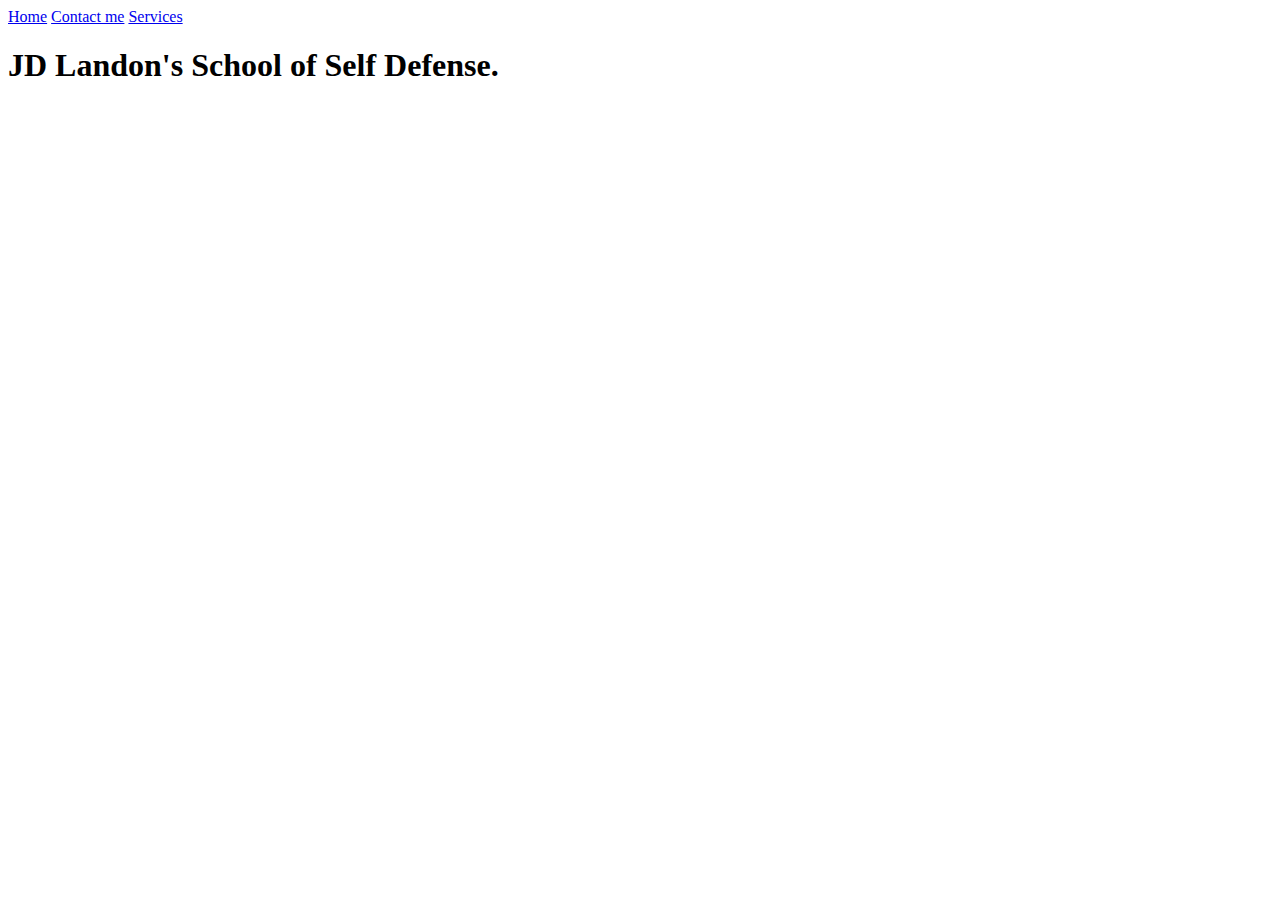
==== index.html @ 8b970a4d "beta" ====
<!DOCTYPE html>
<html lang="en">
<head>
    <meta charset="UTF-8">
    <meta http-equiv="X-UA-Compatible" content="IE=edge">
    <meta name="viewport" content="width=device-width, initial-scale=1.0">
    <title>Home| JD Safe's Space</title>
</head>
<!-- header nav bar -->
    <header>
        <nav>
            <a href="index.html">Home</a>
            <a href="contact.html">Contact me</a> 
            <a href="Services">Services</a>
        </nav>
        <!-- Introduction -->
        <section class="text-header">
          <H1>JD Landon's School of Self Defense.</H1>
        </section>
      </header>
    </header>

<body>
    
</body>
</html>
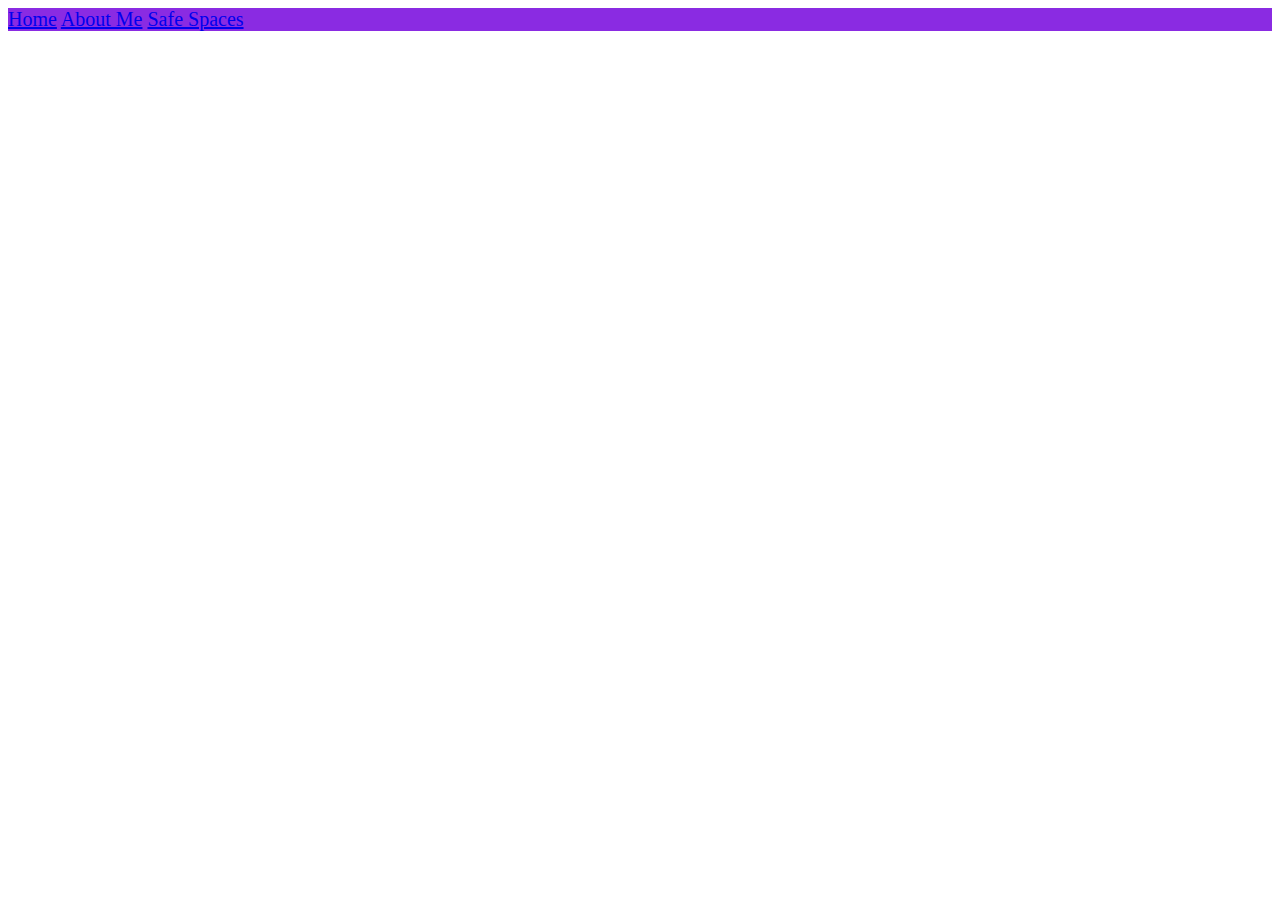
==== commit 02a33f78: "3 JR" ====
--- a/index.html
+++ b/index.html
@@ -5,22 +5,18 @@
     <meta http-equiv="X-UA-Compatible" content="IE=edge">
     <meta name="viewport" content="width=device-width, initial-scale=1.0">
     <title>Home| JD Safe's Space</title>
+    <link rel="stylesheet" href="style.css">
 </head>
 <!-- header nav bar -->
     <header>
         <nav>
             <a href="index.html">Home</a>
-            <a href="contact.html">Contact me</a> 
-            <a href="Services">Services</a>
+            <a href="contact.html">About Me</a> 
+            <a href="Services">Safe Spaces</a>
         </nav>
-        <!-- Introduction -->
-        <section class="text-header">
-          <H1>JD Landon's School of Self Defense.</H1>
-        </section>
       </header>
-    </header>
+<body>
+  <!-- Introduction -->
 
-<body>
-    
 </body>
 </html>--- a/style.css
+++ b/style.css
@@ -0,0 +1,13 @@
+@import url('https://fonts.googleapis.com/css2?family=Roboto:wght@100;300&display=swap');
+
+header {
+    background-color: blueviolet;
+    font-size: 20px;
+    display: flex;
+    font-weight: 20;    
+}
+
+nav {
+    color: white;
+
+}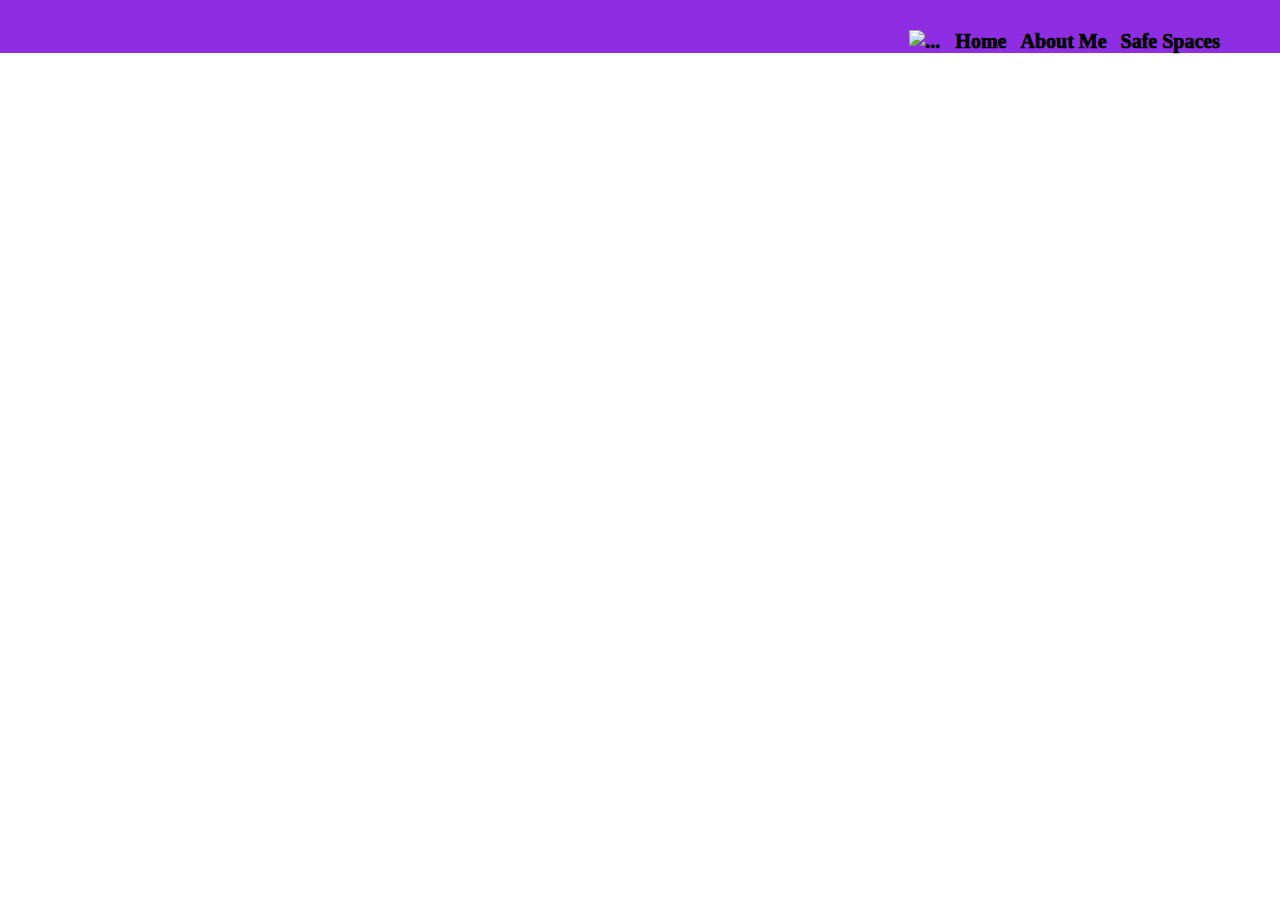
==== commit a3fadb16: "Jr" ====
--- a/index.html
+++ b/index.html
@@ -10,6 +10,7 @@
 <!-- header nav bar -->
     <header>
         <nav>
+          <a class="navbar-logo" href="#"><img src="Black Logo-1.JPG" class="img-fluid border rounded" alt="..."> </a>
             <a href="index.html">Home</a>
             <a href="contact.html">About Me</a> 
             <a href="Services">Safe Spaces</a>
@@ -17,6 +18,12 @@
       </header>
 <body>
   <!-- Introduction -->
+  <main>
+    <section class="container">
+      
+    </section>
+
+  </main>
 
 </body>
 </html>--- a/style.css
+++ b/style.css
@@ -1,13 +1,43 @@
 @import url('https://fonts.googleapis.com/css2?family=Roboto:wght@100;300&display=swap');
+* {
+    box-sizing: border-box;
+    margin: 0;
+    padding: 0;
+}
 
 header {
-    background-color: blueviolet;
-    font-size: 20px;
-    display: flex;
-    font-weight: 20;    
+    width: 100%;
+    height: 100%;
+    background: #8E2DE2;  /* fallback for old browsers */
+    background-size: cover;
+    background-attachment: fixed;
+    position: relative;
 }
 
-nav {
+nav{
+    text-align: right;
+    padding: 30px 50px 0 0;
+}
+
+nav > a {
+    color: black;
+    font-weight: 1000;
+    font-size: 20px;
+    text-decoration: none;
+    margin-right: 10px;
+}
+
+nav > a:hover{
     color: white;
+    text-decoration: underline;
+}
 
-}+header .text-header{
+    display: flex;
+    width: 100%;
+    height: 430px;
+    align-items: center;
+    justify-content: center;
+    flex-direction: column;
+    text-align: center;
+}
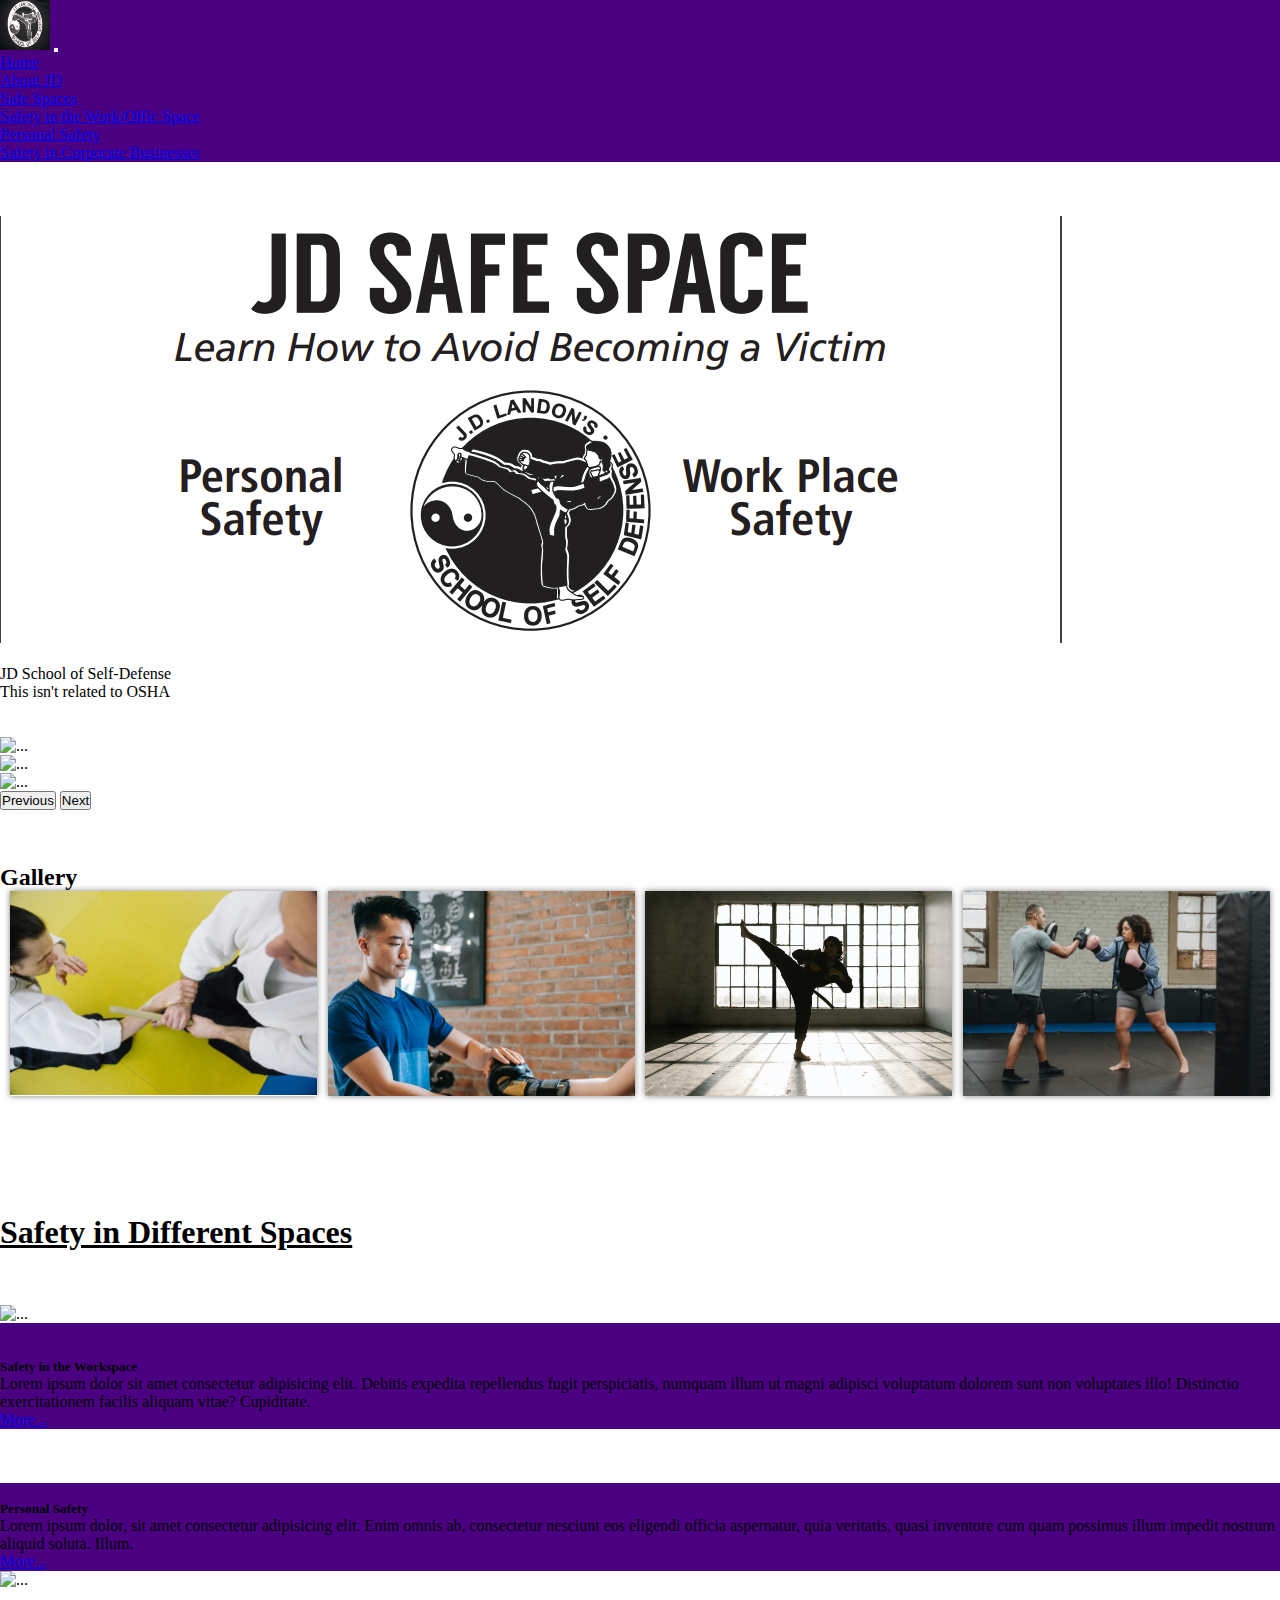
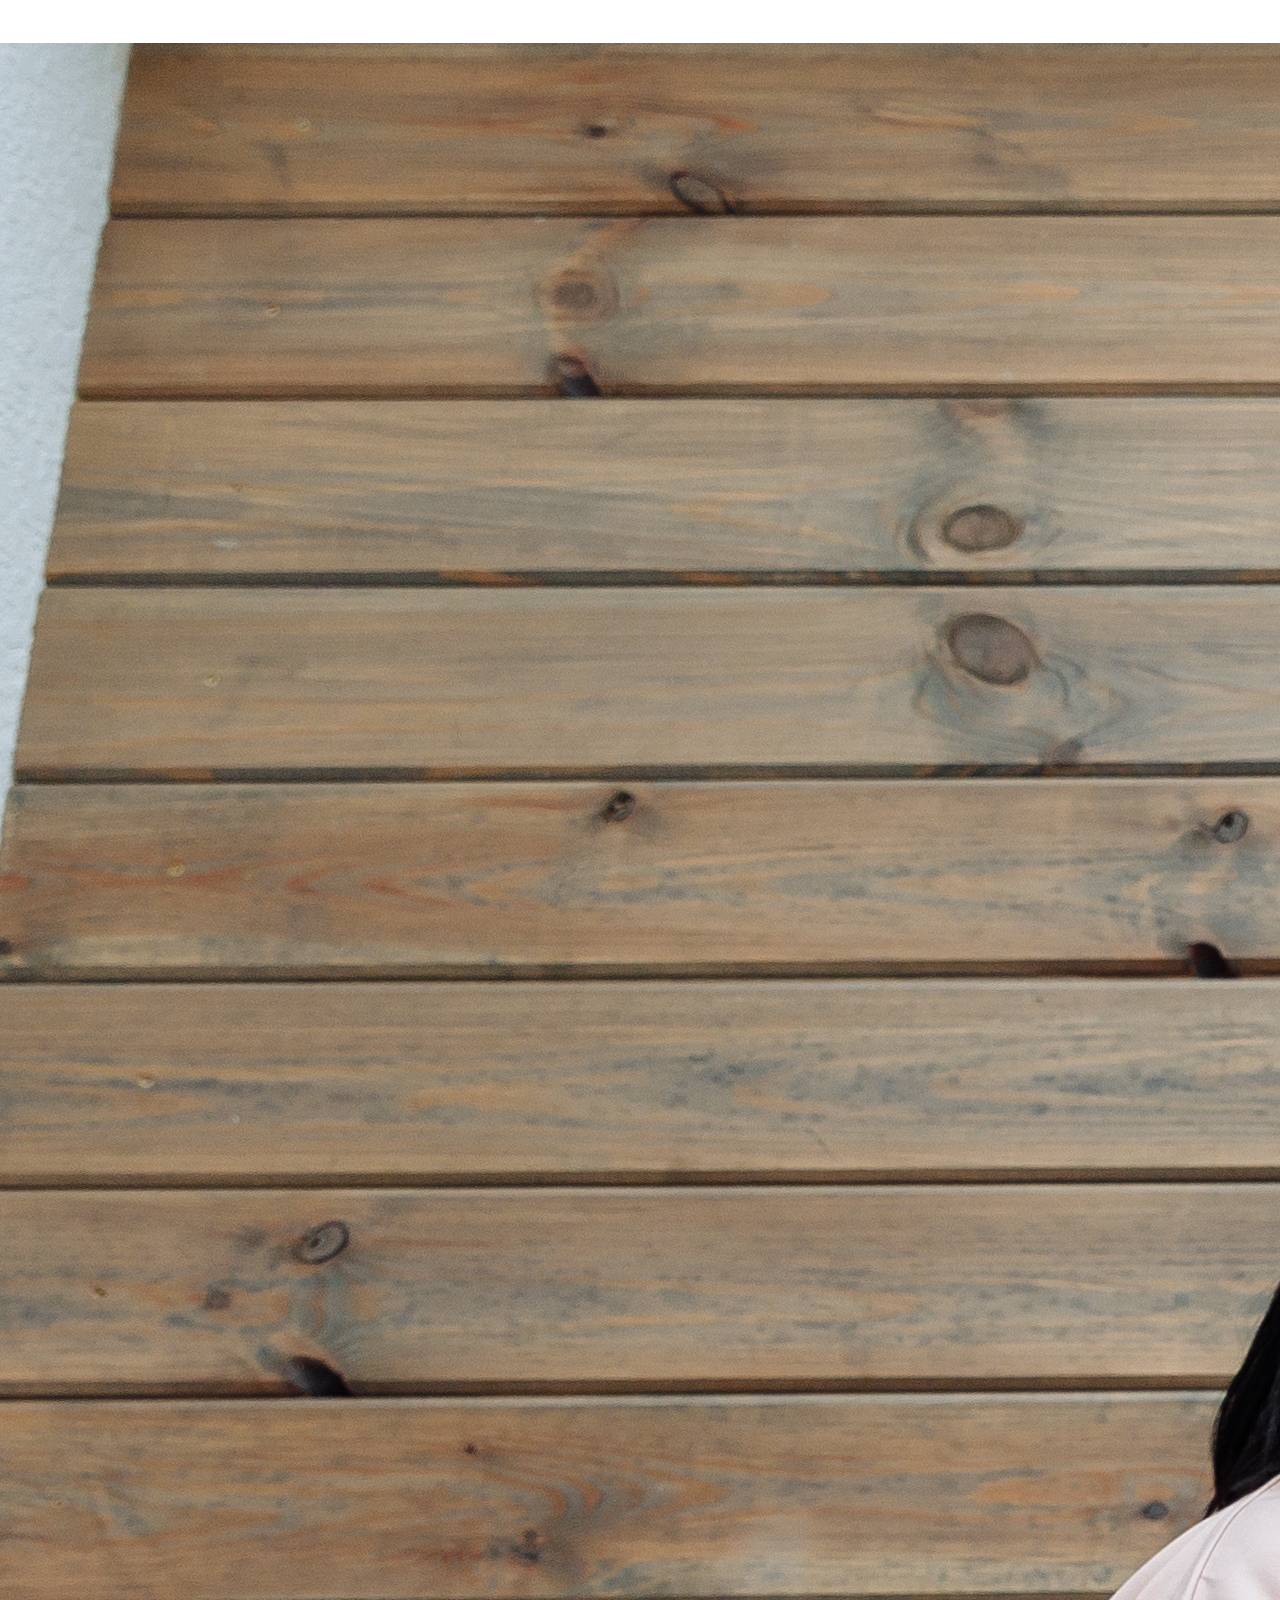
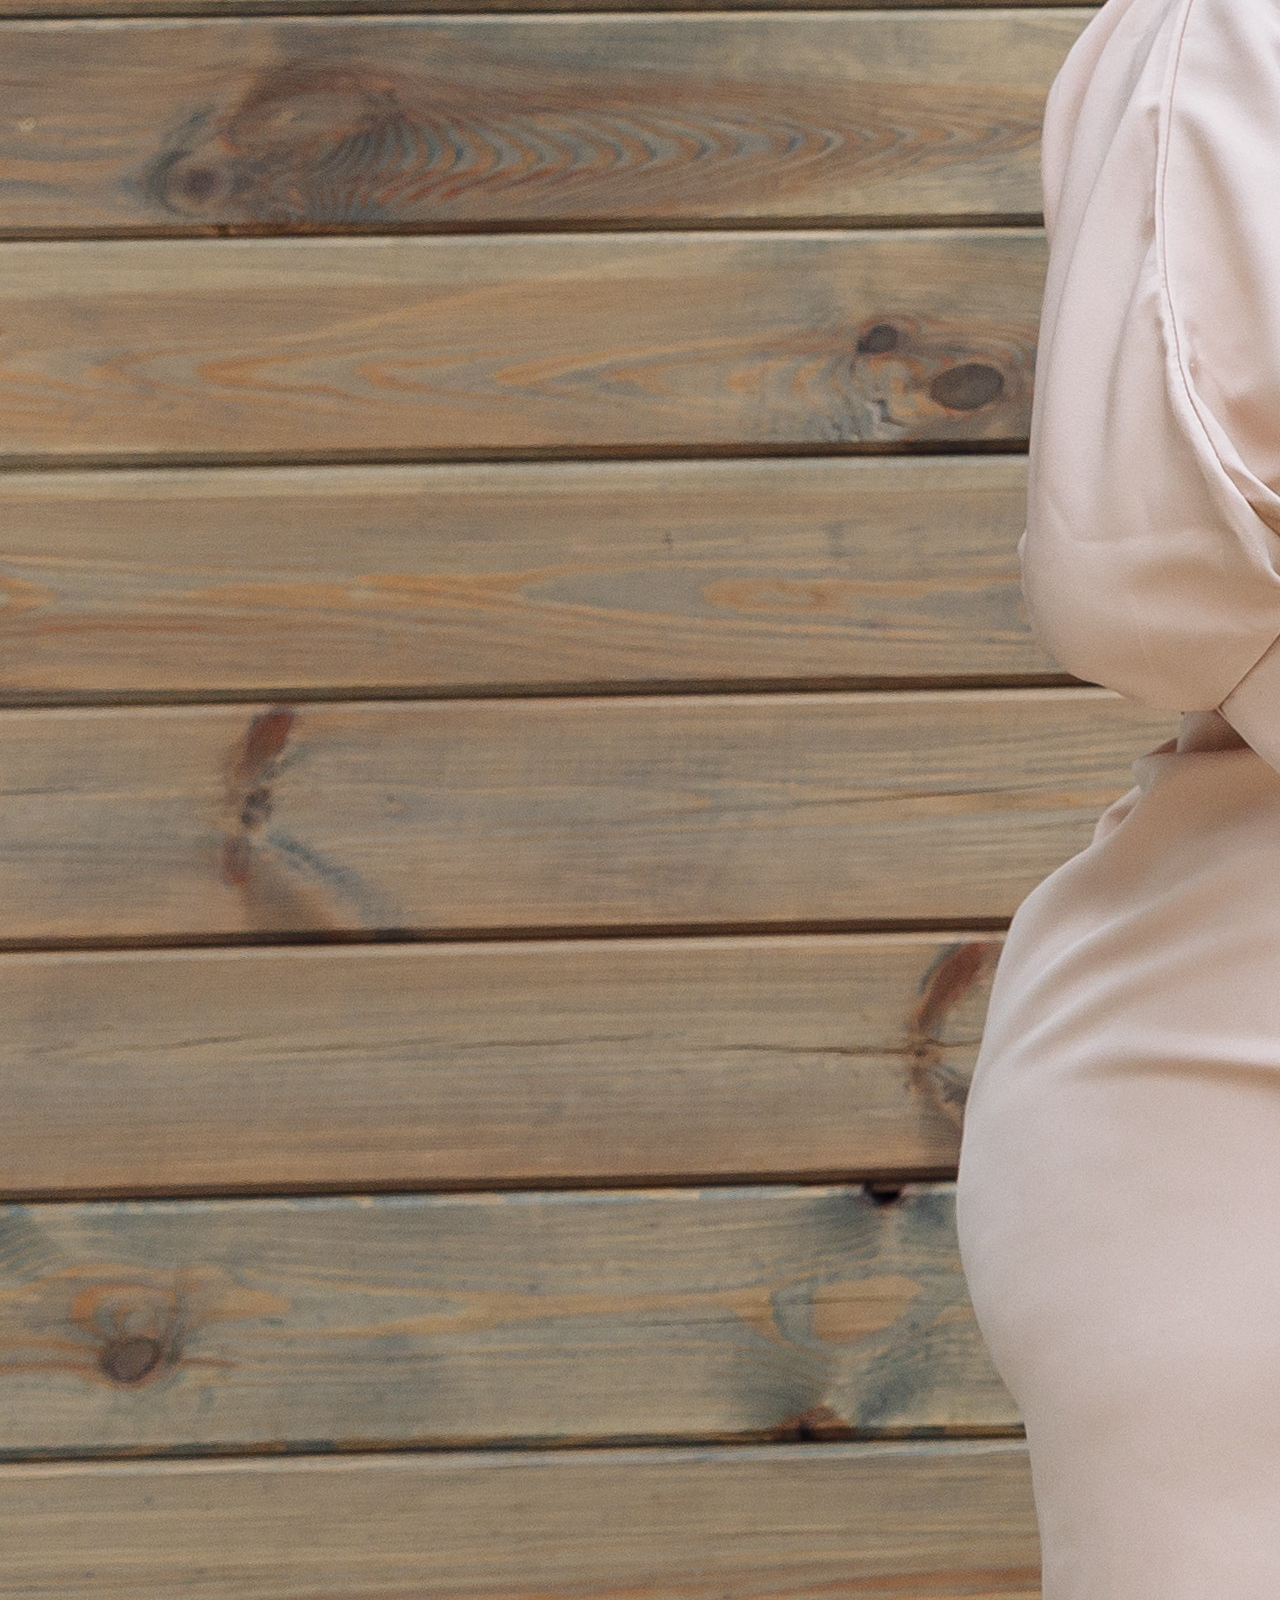
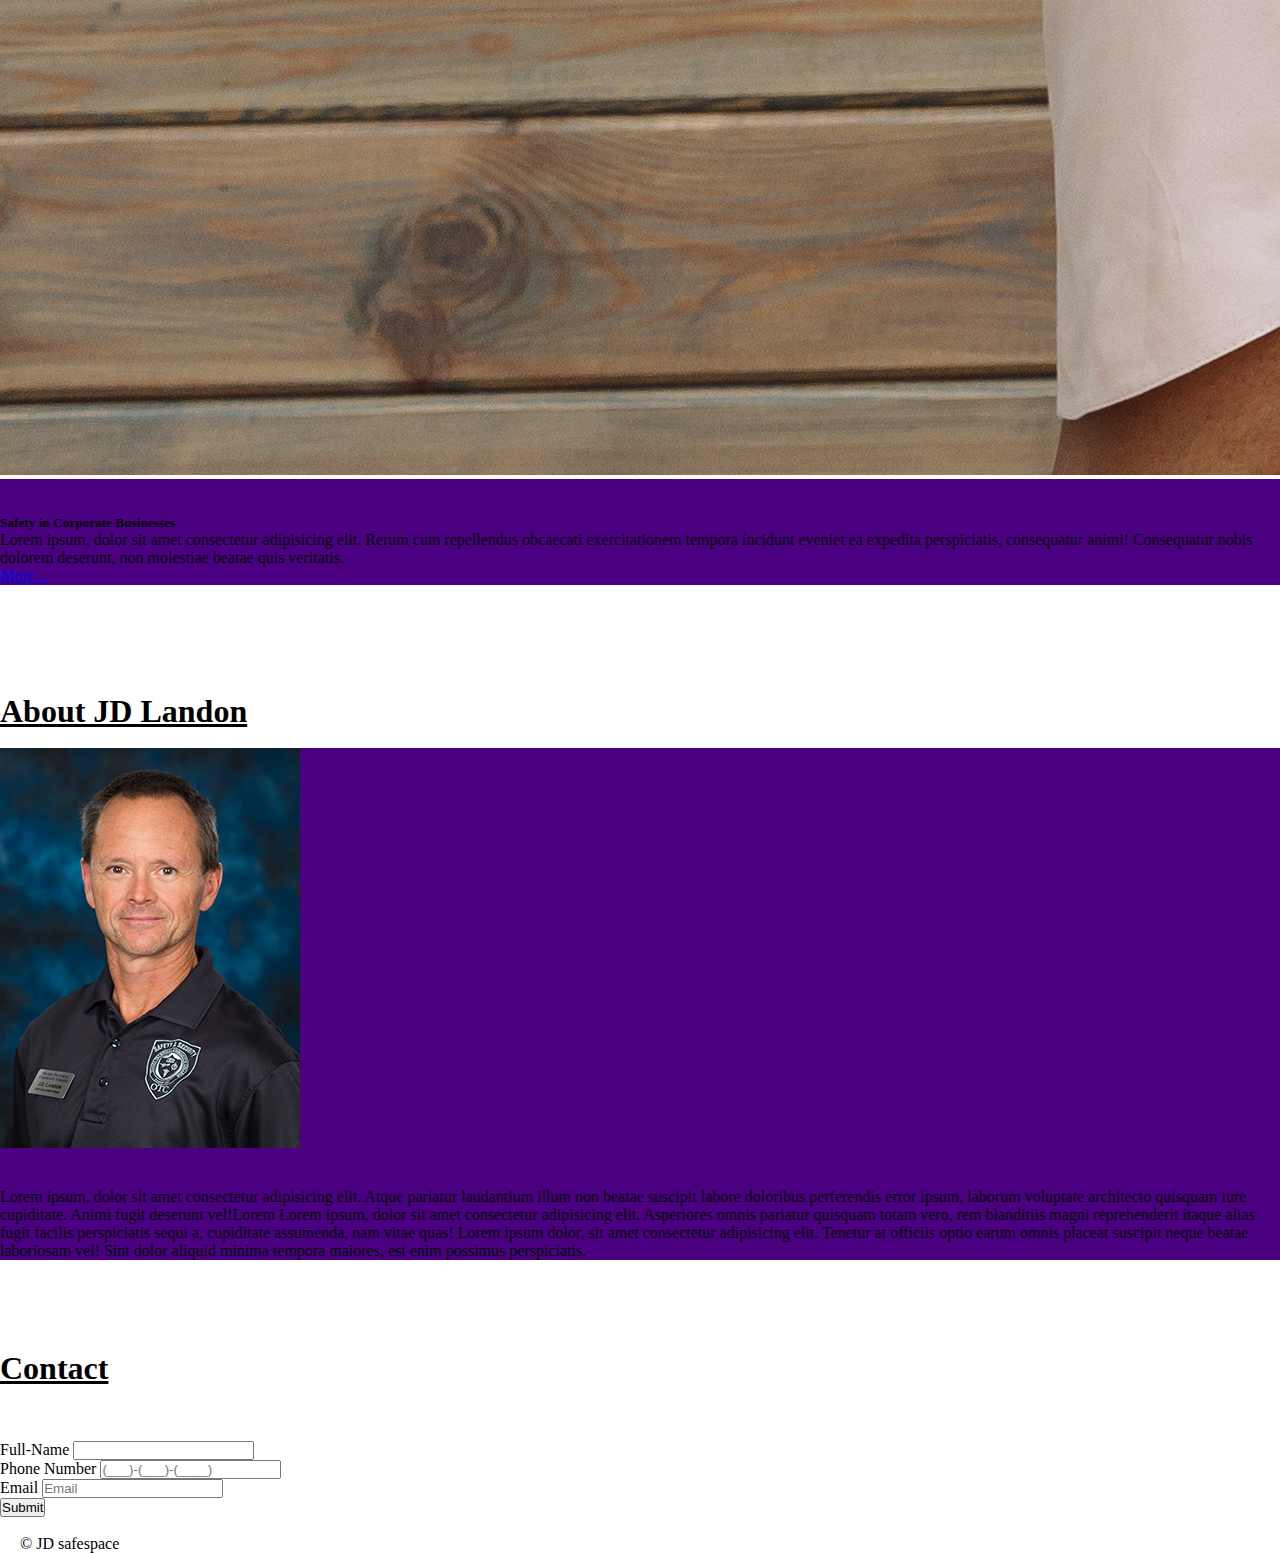
==== commit 252a8366: "version 1 final" ====
--- a/index.html
+++ b/index.html
@@ -1,29 +1,267 @@
 <!DOCTYPE html>
 <html lang="en">
 <head>
-    <meta charset="UTF-8">
-    <meta http-equiv="X-UA-Compatible" content="IE=edge">
-    <meta name="viewport" content="width=device-width, initial-scale=1.0">
-    <title>Home| JD Safe's Space</title>
-    <link rel="stylesheet" href="style.css">
+  <meta charset="UTF-8">
+  <meta http-equiv="X-UA-Compatible" content="IE=edge">
+  <meta name="viewport" content="width=device-width, initial-scale=1.0">
+  <title>JD Safe Space</title>
+  <link href="https://cdn.jsdelivr.net/npm/bootstrap@5.1.3/dist/css/bootstrap.min.css" rel="stylesheet" integrity="sha384-1BmE4kWBq78iYhFldvKuhfTAU6auU8tT94WrHftjDbrCEXSU1oBoqyl2QvZ6jIW3" crossorigin="anonymous">
+  <link rel="stylesheet" href="style.css">
 </head>
-<!-- header nav bar -->
-    <header>
-        <nav>
-          <a class="navbar-logo" href="#"><img src="Black Logo-1.JPG" class="img-fluid border rounded" alt="..."> </a>
-            <a href="index.html">Home</a>
-            <a href="contact.html">About Me</a> 
-            <a href="Services">Safe Spaces</a>
-        </nav>
-      </header>
 <body>
-  <!-- Introduction -->
-  <main>
-    <section class="container">
-      
-    </section>
-
-  </main>
-
+  <header>
+    <nav class="navbar navbar-expand-lg navbar-light text-white" style="background-color: indigo;">
+    <div class="container-fluid">
+      <a class="navbar-brand" href="#"><img src="photos/Black Logo-1.JPG" class="img-fluid border rounded" alt="..." height="50px" width="50px"></a>
+      <button class="navbar-toggler" type="button" data-bs-toggle="collapse" data-bs-target="#navbarNavDropdown" aria-controls="navbarNavDropdown" aria-expanded="false" aria-label="Toggle navigation">
+        <span class="navbar-toggler-icon"></span>
+      </button>
+      <div class="collapse navbar-collapse" id="navbarNavDropdown">
+        <ul class="navbar-nav">
+          <li class="nav-item">
+            <a class="nav-link active" aria-current="page" href="#">Home</a>
+          </li>
+          <li class="nav-item">
+            <a class="nav-link active" aria-current="page" href="#About">About JD</a>
+          </li>
+          <li class="nav-item dropdown">
+            <a class="nav-link dropdown-toggle" href="#" id="navbarDropdownMenuLink" role="button" data-bs-toggle="dropdown" aria-expanded="false">
+              Safe Spaces
+            </a>
+            <ul class="dropdown-menu" aria-labelledby="navbarDropdownMenuLink">
+              <li><a class="dropdown-item" href="#Office">Safety in the Work/Offic Space</a></li>
+              <li><a class="dropdown-item" href="#Personal">Personal Safety</a></li>
+              <li><a class="dropdown-item" href="#Corporate">Safety in Corporate Businesses</a></li>
+            </ul>
+          </li>
+        </ul>
+      </div>
+    </div>
+  </nav>
+</header>
+  
+  <div class="p-3 mb-2 bg-dark text-white">
+  <br>
+  <br>
+    <div class="bg border-top border-3 border-dark">
+      <br>
+      <div class="container text-center">
+          <img src="photos/Business cardscut.png" class="img-fluid rounded border border-3 border-dark" alt="...">
+      </div>
+      <br>
+    </div>
+  
+    <blockquote class="blockquote text-center">
+      <p>JD School of Self-Defense</p>
+      <p>This isn't related to OSHA
+      </p>
+  </blockquote>
+  <br>
+  <br>
+  <div id="carouselExampleFade" class="carousel slide carousel-fade border border-5" data-bs-ride="carousel">
+    <div class="carousel-inner">
+      <div class="carousel-item active">
+        <img src="photos/1.jpg" class="d-block w-100" alt="...">
+      </div>
+      <div class="carousel-item">
+        <img src="photos/2.jpg" class="d-block w-100" alt="...">
+      </div>
+      <div class="carousel-item">
+        <img src="photos/3.jpg" class="d-block w-100" alt="...">
+      </div>
+    </div>
+    <button class="carousel-control-prev" type="button" data-bs-target="#carouselExampleFade" data-bs-slide="prev">
+      <span class="carousel-control-prev-icon" aria-hidden="true"></span>
+      <span class="visually-hidden">Previous</span>
+    </button>
+    <button class="carousel-control-next" type="button" data-bs-target="#carouselExampleFade" data-bs-slide="next">
+      <span class="carousel-control-next-icon" aria-hidden="true"></span>
+      <span class="visually-hidden">Next</span>
+    </button>
+  </div>
+  <br>
+  <br>
+  <br>
+  
+  <section class="container">
+    <h2 class="title">Gallery</h2>
+    <div class="gallery">
+        <div class="images-port">
+            <img src="photos/photo5.jpg" alt="">
+          <div class="hover-photo">
+            <img src="photos/logo3.png" alt="">
+              <p>Safety in the Workspace</p>
+            </div>
+          </div>
+        <div class="images-port">
+          <img src="photos/photo1.jpg" alt="">
+            <div class="hover-photo">
+              <img src="photos/logo3.png" alt="">
+                <p>Personal Safety</p>
+              </div>
+          </div>
+        <div class="images-port">
+          <img src="photos/photo2.jpg" alt="">
+            <div class="hover-photo">
+              <img src="photos/logo3.png" alt="">
+                <p>Safety in Corporate Businesses</p>
+              </div>
+            </div>
+        <div class="images-port">
+          <img src="photos/photo3.jpg" alt="">
+            <div class="hover-photo">
+              <img src="photos/logo3.png" alt="">
+                <p>Digital Safety</p>
+              </div>
+              </div>
+            </div>
+        </div>
+      </section>
+
+
+
+  <br>
+  <br>
+  <br>
+  <br>
+  <br>
+  <br>
+  <h1 class="display-2 text-center"><u>Safety in Different Spaces</u></h1>
+  <a id="Office"></a>
+  <br>
+  <br>
+  <br>
+  <div class="row">
+    <div class="col-md-6 ">
+      <div class="card">
+        <img src="photos/Office.jpg" class="card-img rounded border border-5" alt="...">
+      </div>
+    </div>
+    <div class="col-md-6">
+      <div class="card text-white"style="background-color: indigo;">
+        <div class="card-body">
+            <br>
+            <br>
+            <h5 class="card-title text-center">Safety in the Workspace</h5>
+            <p class="card-text text-center">Lorem ipsum dolor sit amet consectetur adipisicing elit. Debitis expedita repellendus fugit perspiciatis, numquam illum ut magni adipisci voluptatum dolorem sunt non voluptates illo! Distinctio exercitationem facilis aliquam vitae? Cupiditate.</p>
+            <a href="#" class="btn btn-light">More...</a>
+          </div>
+      </div>
+    </div>
+</div>
+<a id="Personal"></a>
+<br>
+<br>
+<br>
+<div class="row">
+    <div class="col-md-6">
+        <div class="card text-white" style="background-color: indigo;">
+          <div class="card-body">
+              <br>
+              <h5 class="card-title text-center">Personal Safety</h5>
+              <p class="card-text">Lorem ipsum dolor, sit amet consectetur adipisicing elit. Enim omnis ab, consectetur nesciunt eos eligendi officia aspernatur, quia veritatis, quasi inventore cum quam possimus illum impedit nostrum aliquid soluta. Illum.</p>
+              <a href="#" class="btn btn-light">More...</a>
+            </div>
+        </div>
+      </div>
+    <div class="col-md-6 ">
+      <div class="card">
+        <img src="photos/photo6.jpg" class="card-img rounded border border-5 border" alt="...">
+      </div>
+    </div>
+</div>
+<a id="Corporate"></a>
+<br>
+<br>
+<br>
+
+<div class="row">
+  <div class="col-md-6 ">
+    <div class="card">
+      <img src="photos/corp.jpg" class="card-img rounded border border-5" alt="...">
+    </div>
+  </div>
+  <div class="col-md-6">
+    <div class="card text-white" style="background-color: indigo;">
+      <div class="card-body">
+          <br>
+          <br>
+          <h5 class="card-title text-center">Safety in Corporate Businesses</h5>
+          <p class="card-text text-center">Lorem ipsum, dolor sit amet consectetur adipisicing elit. Rerum cum repellendus obcaecati exercitationem tempora incidunt eveniet ea expedita perspiciatis, consequatur animi! Consequatur nobis dolorem deserunt, non molestiae beatae quis veritatis.</p>
+          <a href="#" class="btn btn-light">More...</a>
+        </div>
+    </div>
+  </div>
+</div>
+<br>
+<br>
+<br>
+
+<br>
+<a id="About"></a>
+<br>
+<br>
+
+    <h1 class="display-2 text-center"><u>About JD Landon</u></h1>
+    <br>
+    <div class="row border border-3 rounded p-3 mb-2 text-white" style="background-color: indigo;">
+      <div class="row">
+        <div class="col-md-6 ">
+          <div class="card" style="background-color: indigo;">
+            <img src="photos/JD-Landon-OTC-WEB.jpg" class="card-img rounded border border-5 border-dark" alt="..." style="background-color: indigo;">
+          </div>
+        </div>
+        <div class="col-md-6">
+          <div class="card bg-dark text-white">
+            <div class="card-body">
+                <br>
+                <br>
+                <p class="card-text text-center">Lorem ipsum, dolor sit amet consectetur adipisicing elit. Atque pariatur laudantium illum non beatae suscipit labore doloribus perferendis error ipsum, laborum voluptate architecto quisquam iure cupiditate. Animi fugit deserunt vel!Lorem Lorem ipsum, dolor sit amet consectetur adipisicing elit. Asperiores omnis pariatur quisquam totam vero, rem blanditiis magni reprehenderit itaque alias fugit facilis perspiciatis sequi a, cupiditate assumenda, nam vitae quas! Lorem ipsum dolor, sit amet consectetur adipisicing elit. Tenetur at officiis optio earum omnis placeat suscipit neque beatae laboriosam vel! Sint dolor aliquid minima tempora maiores, est enim possimus perspiciatis.</p>
+            </div>
+          </div>
+        </div>
+    </div>
+    </div>
+    <br>
+    <br>
+    <br>
+    <br>
+    <br>
+        
+    <h1 class="display-2 text-center"><u>Contact</u></h1>
+            <br>
+            <br>
+            <br>
+            <div class="container">
+                <form class="row g-3">
+                    <div class="col-md-6">
+                      <label for="Full-Name" class="form-label">Full-Name</label>
+                      <input type="Full-Name" class="form-control" id="inputfullname4">
+                    </div>
+                   
+                    <div class="col-12">
+                      <label for="inputnumber" class="form-label">Phone Number</label>
+                      <input type="number" class="form-control" id="inputnumber" placeholder="(___)-(___)-(____)">
+                    </div>
+                    <div class="col-12">
+                      <label for="inputemail" class="form-label">Email</label>
+                      <input type="email" class="form-control" id="inputemail" placeholder="Email">
+                    </div>
+                    <div class="col-12">
+                      <button type="submit" class="btn btn-primary">Submit</button>
+                    </div>
+                  </form>
+            </div>
+            <br>
+    
+
+
+    <footer class="d-flex flex-wrap justify-content-between align-items-center py-3 my-4 border-top">
+        <div class="col-md-4 d-flex align-items-center">
+        <span class="text-muted" style="margin-left: 20px;">© JD safespace</span>
+        </div>
+    </footer>
+  </div>
+  <script src="https://cdn.jsdelivr.net/npm/bootstrap@5.1.3/dist/js/bootstrap.bundle.min.js" integrity="sha384-ka7Sk0Gln4gmtz2MlQnikT1wXgYsOg+OMhuP+IlRH9sENBO0LRn5q+8nbTov4+1p" crossorigin="anonymous"></script>
 </body>
 </html>--- a/style.css
+++ b/style.css
@@ -5,39 +5,88 @@
     padding: 0;
 }
 
-header {
+.bg {
+    /* The image used */
+    background-image: url("Purple\ Logo1.jpg");
+  
+    /* Full height */
+    height: 100%;
+  
+    /* Center and scale the image nicely */
+    background-position: center;
+    background-repeat: no-repeat;
+    background-size: cover;
+}
+
+.conteiner-gallery {
+    background: rgba(0,0,0,0.5);
+}
+
+.gallery {
+    display: flex;
+    justify-content: space-evenly;
+    flex-wrap: wrap;
+    background: white;
+
+}
+
+.images-port{
+    width: 24%;
+    margin-bottom: 10px;
+    overflow: hidden;
+    position: relative;
+    cursor: pointer;
+    box-shadow: 0 0 6px 0 rgba(0,0,0,0.5);
+}
+
+.images-port > img {
+    width: 100%;
+    height: 100;
+    object-fit: cover;
+    display: block;
+}
+
+.hover-photo {
+    position: absolute;
     width: 100%;
     height: 100%;
-    background: #8E2DE2;  /* fallback for old browsers */
-    background-size: cover;
-    background-attachment: fixed;
-    position: relative;
+    top: 0;
+    transform: scale(0);
+    background: hsla(273, 91%, 27%, 0.7);
+    transition: transform .5s;
+    display: flex;
+    justify-content: center;
+    align-items: center;
+    flex-direction: column;
 }
 
-nav{
-    text-align: right;
-    padding: 30px 50px 0 0;
+.hover-photo img {
+    width: 100px;
 }
 
-nav > a {
-    color: black;
-    font-weight: 1000;
-    font-size: 20px;
-    text-decoration: none;
-    margin-right: 10px;
+.hover-photo p{
+    color: white;
 }
 
-nav > a:hover{
-    color: white;
-    text-decoration: underline;
+.images-port:hover .hover-photo {
+    transform: scale(1);
 }
 
-header .text-header{
-    display: flex;
-    width: 100%;
-    height: 430px;
-    align-items: center;
-    justify-content: center;
-    flex-direction: column;
-    text-align: center;
-}
+@media screen and (max-width:900px) {
+    header {
+        background-position: center;
+    }
+
+    .container {
+        flex-direction: column;
+        justify-content: center;
+        align-items: center;
+    }
+
+    .container .container-textos {
+        width: 90%;
+    }
+
+    .image-about-us{
+        width: 90%;
+    }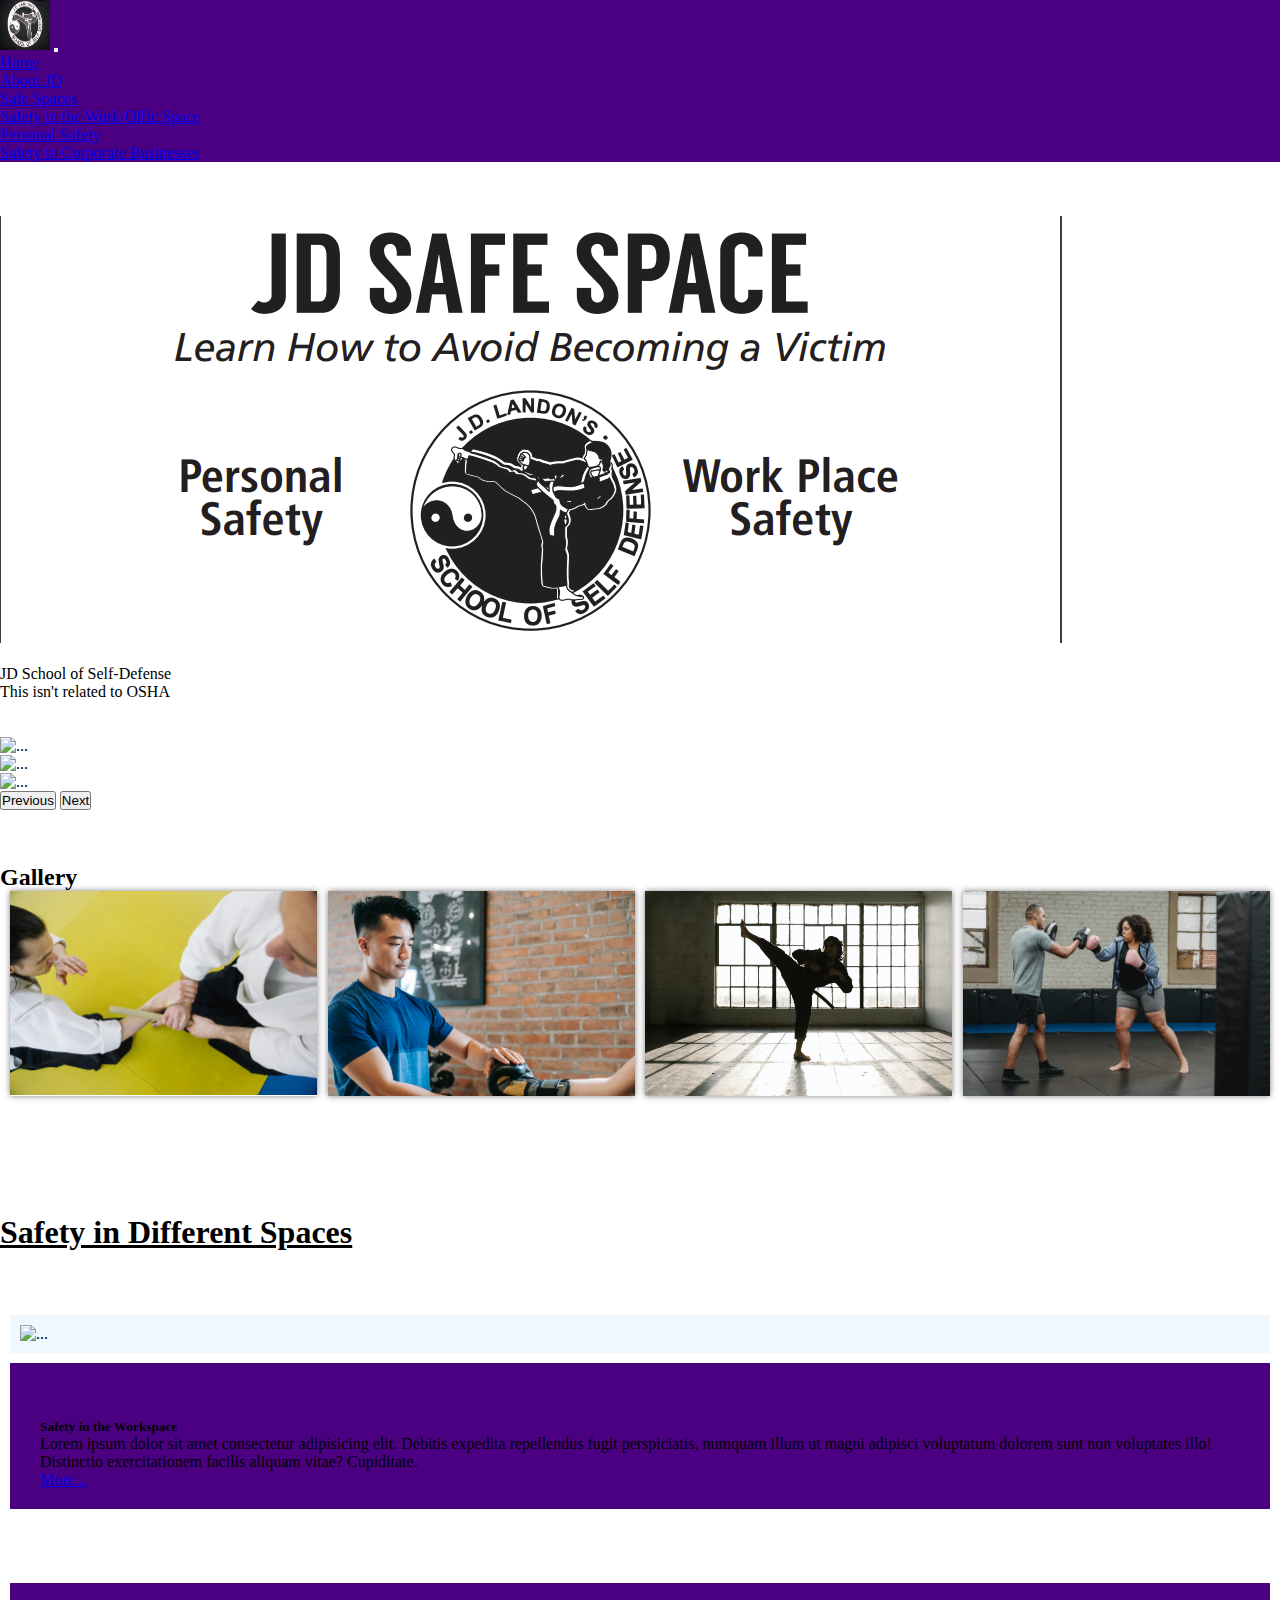
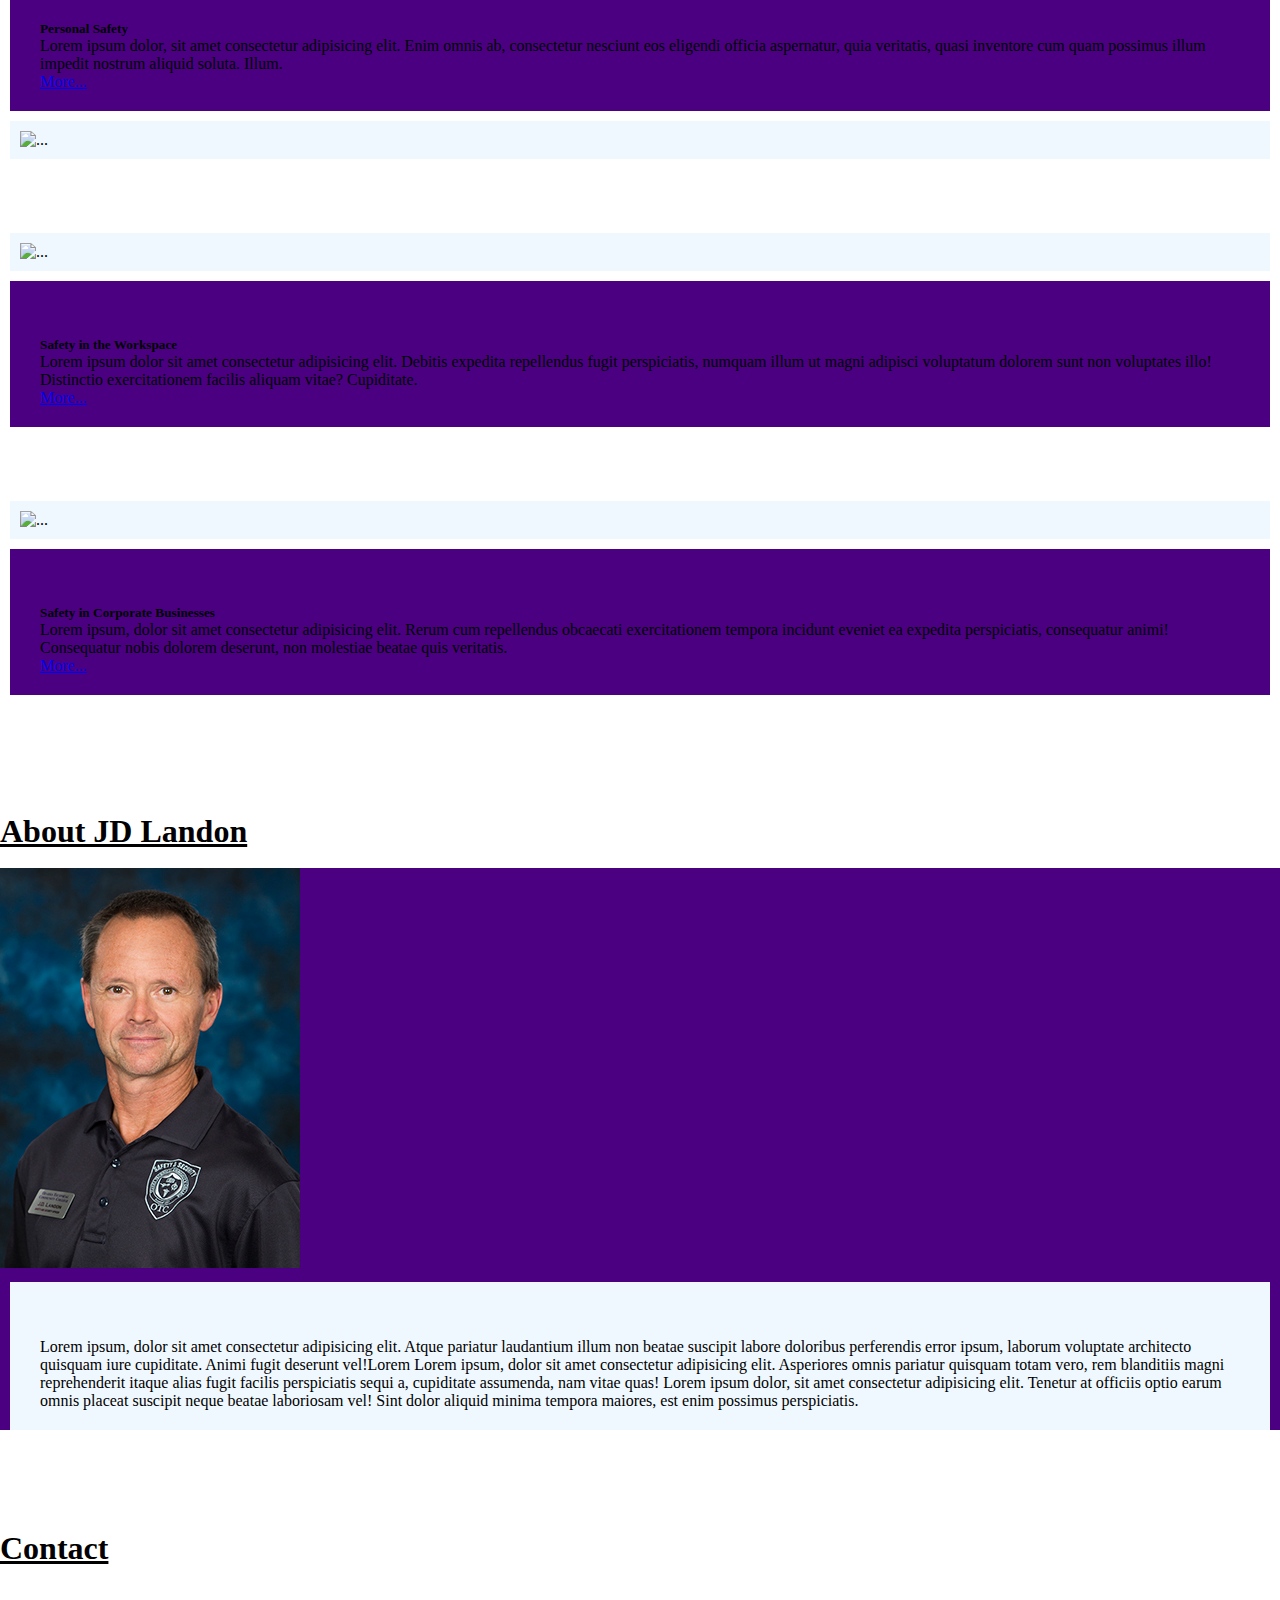
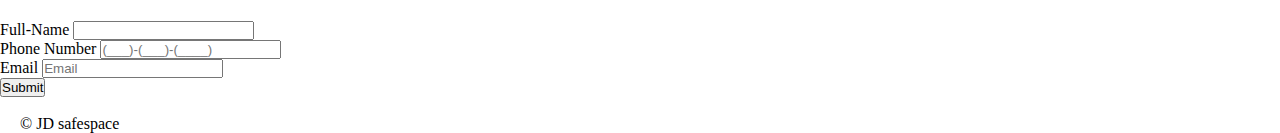
==== commit 23c4247f: "before micah's changes" ====
--- a/index.html
+++ b/index.html
@@ -40,6 +40,7 @@
   </nav>
 </header>
   
+<section>
   <div class="p-3 mb-2 bg-dark text-white">
   <br>
   <br>
@@ -82,8 +83,12 @@
   <br>
   <br>
   <br>
+  </section>
+
+
   
   <section class="container">
+    <div class="Gallery"></div>
     <h2 class="title">Gallery</h2>
     <div class="gallery">
         <div class="images-port">
@@ -116,6 +121,7 @@
               </div>
             </div>
         </div>
+      </div>
       </section>
 
 
@@ -171,14 +177,35 @@
     </div>
 </div>
 <a id="Corporate"></a>
-<br>
-<br>
-<br>
-
+  <br>
+  <br>
+  <br>
+  <div class="row">
+    <div class="col-md-6 ">
+      <div class="card">
+        <img src="photos/Office.jpg" class="card-img rounded border border-5" alt="..." width="500px" height="500px" >
+      </div>
+    </div>
+    <div class="col-md-6">
+      <div class="card text-white"style="background-color: indigo;">
+        <div class="card-body">
+            <br>
+            <br>
+            <h5 class="card-title text-center">Safety in the Workspace</h5>
+            <p class="card-text text-center">Lorem ipsum dolor sit amet consectetur adipisicing elit. Debitis expedita repellendus fugit perspiciatis, numquam illum ut magni adipisci voluptatum dolorem sunt non voluptates illo! Distinctio exercitationem facilis aliquam vitae? Cupiditate.</p>
+            <a href="#" class="btn btn-light">More...</a>
+          </div>
+      </div>
+    </div>
+</div>
+<br>
+<br>
+<br>
+<a id="Digital"></a>
 <div class="row">
   <div class="col-md-6 ">
     <div class="card">
-      <img src="photos/corp.jpg" class="card-img rounded border border-5" alt="...">
+      <img src="" class="card-img rounded border border-5" alt="...">
     </div>
   </div>
   <div class="col-md-6">
@@ -207,7 +234,7 @@
     <div class="row border border-3 rounded p-3 mb-2 text-white" style="background-color: indigo;">
       <div class="row">
         <div class="col-md-6 ">
-          <div class="card" style="background-color: indigo;">
+          <div class="card-profile" style="background-color: indigo;">
             <img src="photos/JD-Landon-OTC-WEB.jpg" class="card-img rounded border border-5 border-dark" alt="..." style="background-color: indigo;">
           </div>
         </div>
--- a/style.css
+++ b/style.css
@@ -4,7 +4,7 @@
     margin: 0;
     padding: 0;
 }
-
+/* header */
 .bg {
     /* The image used */
     background-image: url("Purple\ Logo1.jpg");
@@ -16,6 +16,11 @@
     background-position: center;
     background-repeat: no-repeat;
     background-size: cover;
+}
+
+/* gallery */
+title .h2 {
+    position: center;
 }
 
 .conteiner-gallery {
@@ -72,7 +77,20 @@
     transform: scale(1);
 }
 
-@media screen and (max-width:900px) {
+/* cards */
+.card {
+    margin: 10px;
+    padding: 10px;
+    background-color: aliceblue;
+}
+
+.card-body {
+    padding: 0;
+    margin: 10px 20px;
+}
+
+
+@media screen and (max-width:900px) {}
     header {
         background-position: center;
     }
